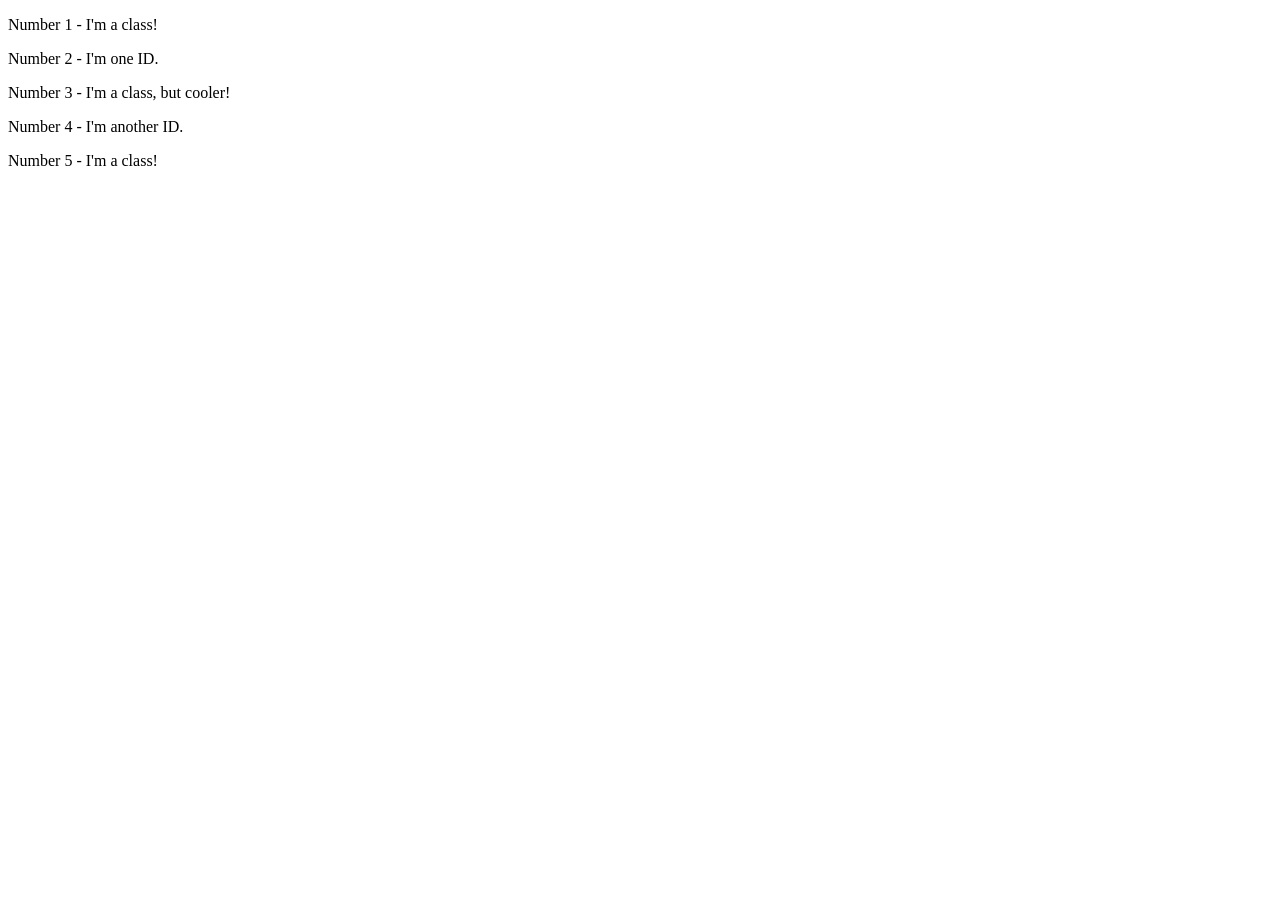
==== foundations/intro-to-css/02-class-id-selectors/index.html @ ae47a823 "feat: add class attribute odd to paragraph element" ====
<!DOCTYPE html>
<html lang="en">
  <head>
    <meta charset="UTF-8">
    <meta http-equiv="X-UA-Compatible" content="IE=edge">
    <meta name="viewport" content="width=device-width, initial-scale=1.0">
    <title>Class and ID Selectors</title>
    <link rel="stylesheet" href="style.css">
  </head>
  <body>
    <p class="odd">Number 1 - I'm a class!</p>
    <div>Number 2 - I'm one ID.</div>
    <p class="odd">Number 3 - I'm a class, but cooler!</p>
    <div>Number 4 - I'm another ID.</div>
    <p class="odd">Number 5 - I'm a class!</p>
  </body>
</html>
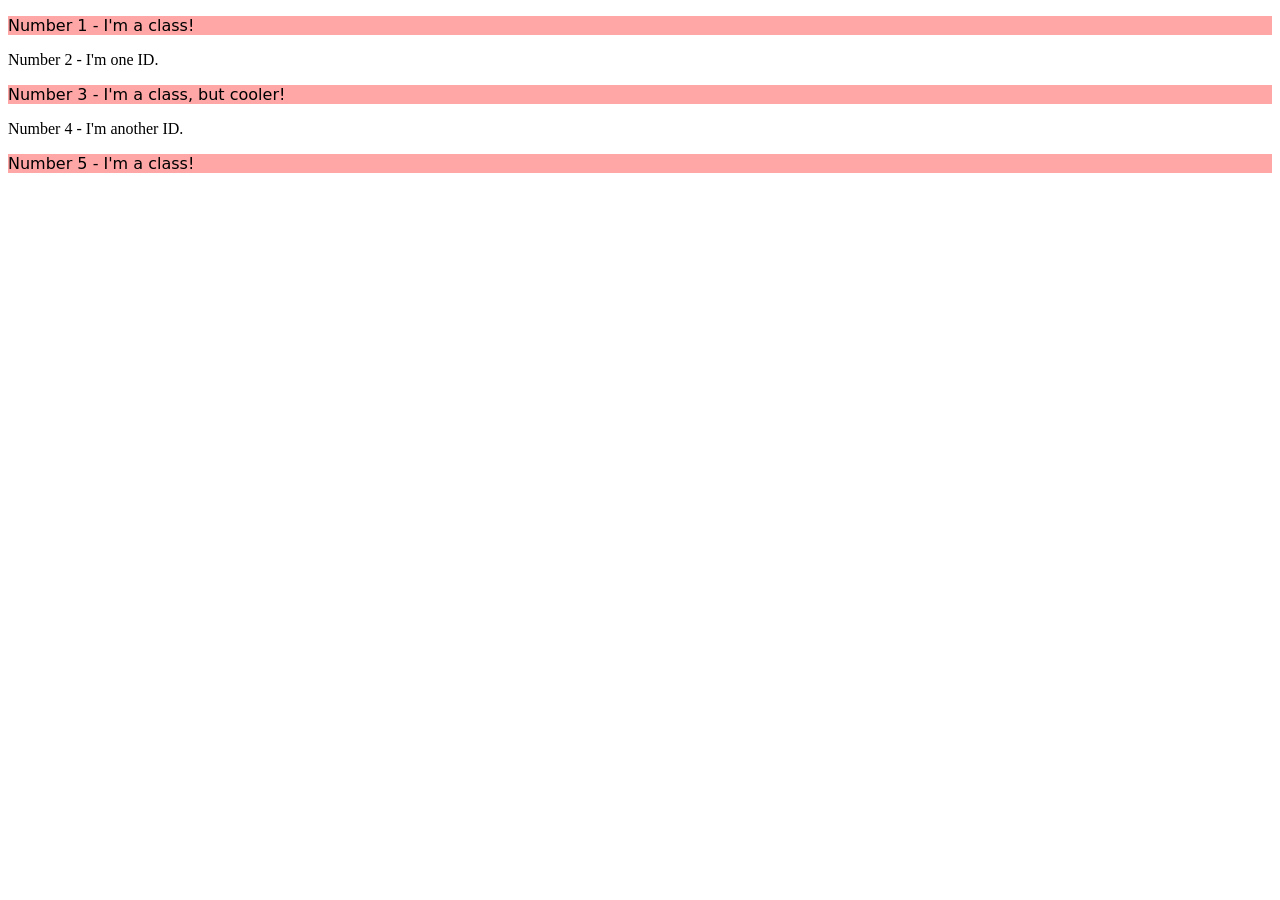
==== commit db599c16: "feat: add unique id attributes to div element" ====
--- a/foundations/intro-to-css/02-class-id-selectors/index.html
+++ b/foundations/intro-to-css/02-class-id-selectors/index.html
@@ -9,9 +9,9 @@
   </head>
   <body>
     <p class="odd">Number 1 - I'm a class!</p>
-    <div>Number 2 - I'm one ID.</div>
+    <div id="ID-1">Number 2 - I'm one ID.</div>
     <p class="odd">Number 3 - I'm a class, but cooler!</p>
-    <div>Number 4 - I'm another ID.</div>
+    <div id="ID-2"">Number 4 - I'm another ID.</div>
     <p class="odd">Number 5 - I'm a class!</p>
   </body>
 </html>
--- a/foundations/intro-to-css/02-class-id-selectors/style.css
+++ b/foundations/intro-to-css/02-class-id-selectors/style.css
@@ -0,0 +1,6 @@
+/* Add CSS Styling */
+
+.odd {
+    background-color: #FFA7A7;
+    font-family: Verdana, 'DejaVu Sans', sans-serif;
+}
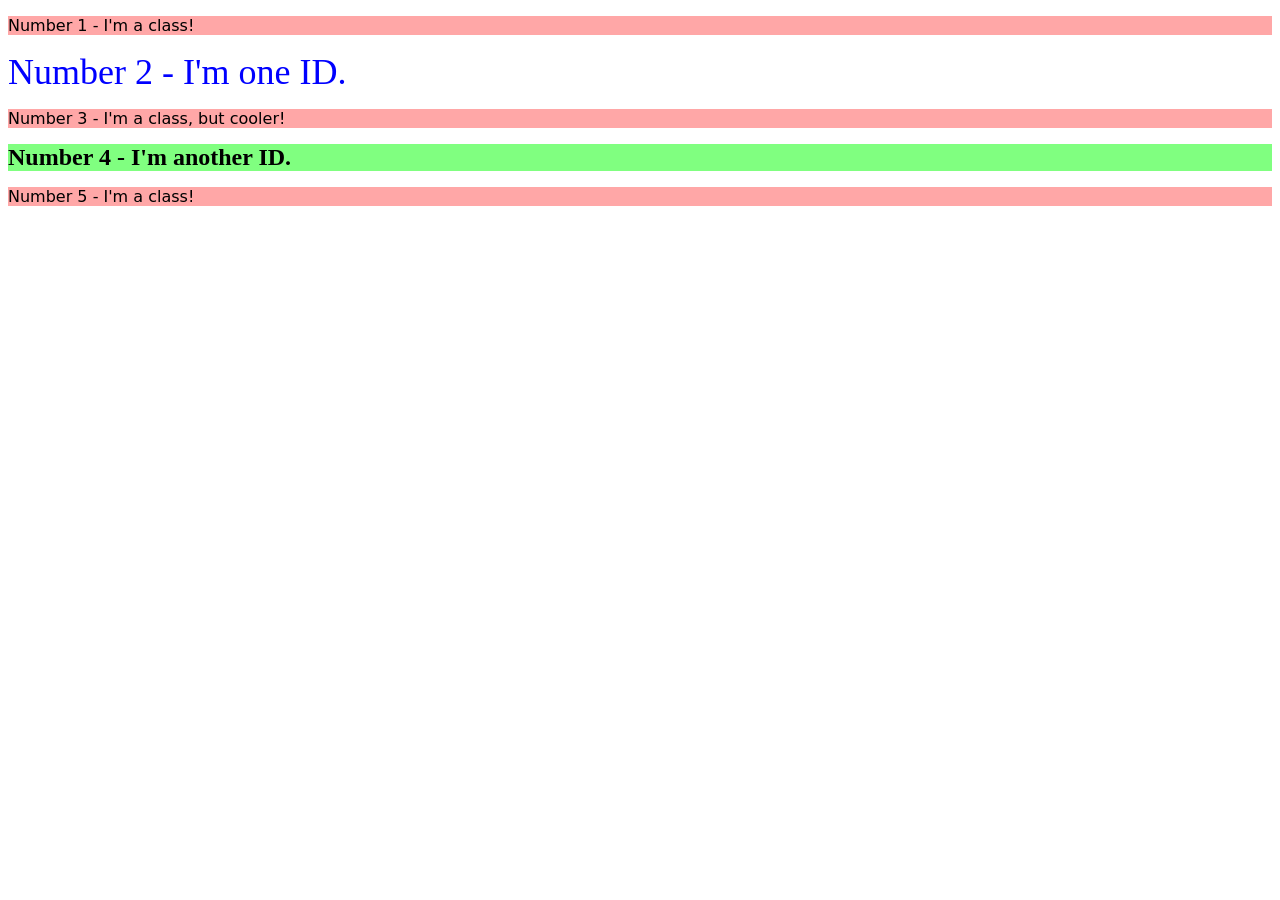
==== commit c410027a: "feat: add id to third element" ====
--- a/foundations/intro-to-css/02-class-id-selectors/index.html
+++ b/foundations/intro-to-css/02-class-id-selectors/index.html
@@ -10,7 +10,7 @@
   <body>
     <p class="odd">Number 1 - I'm a class!</p>
     <div id="ID-1">Number 2 - I'm one ID.</div>
-    <p class="odd">Number 3 - I'm a class, but cooler!</p>
+    <p class="odd" id="odd-plus">Number 3 - I'm a class, but cooler!</p>
     <div id="ID-2"">Number 4 - I'm another ID.</div>
     <p class="odd">Number 5 - I'm a class!</p>
   </body>
--- a/foundations/intro-to-css/02-class-id-selectors/style.css
+++ b/foundations/intro-to-css/02-class-id-selectors/style.css
@@ -3,4 +3,15 @@
 .odd {
     background-color: #FFA7A7;
     font-family: Verdana, 'DejaVu Sans', sans-serif;
+}
+
+#ID-1 {
+    color: #0000FF;
+    font-size: 36px;
+}
+
+#ID-2 {
+    background-color: #80FF80;
+    font-size: 24px;
+    font-weight: bold;
 }
